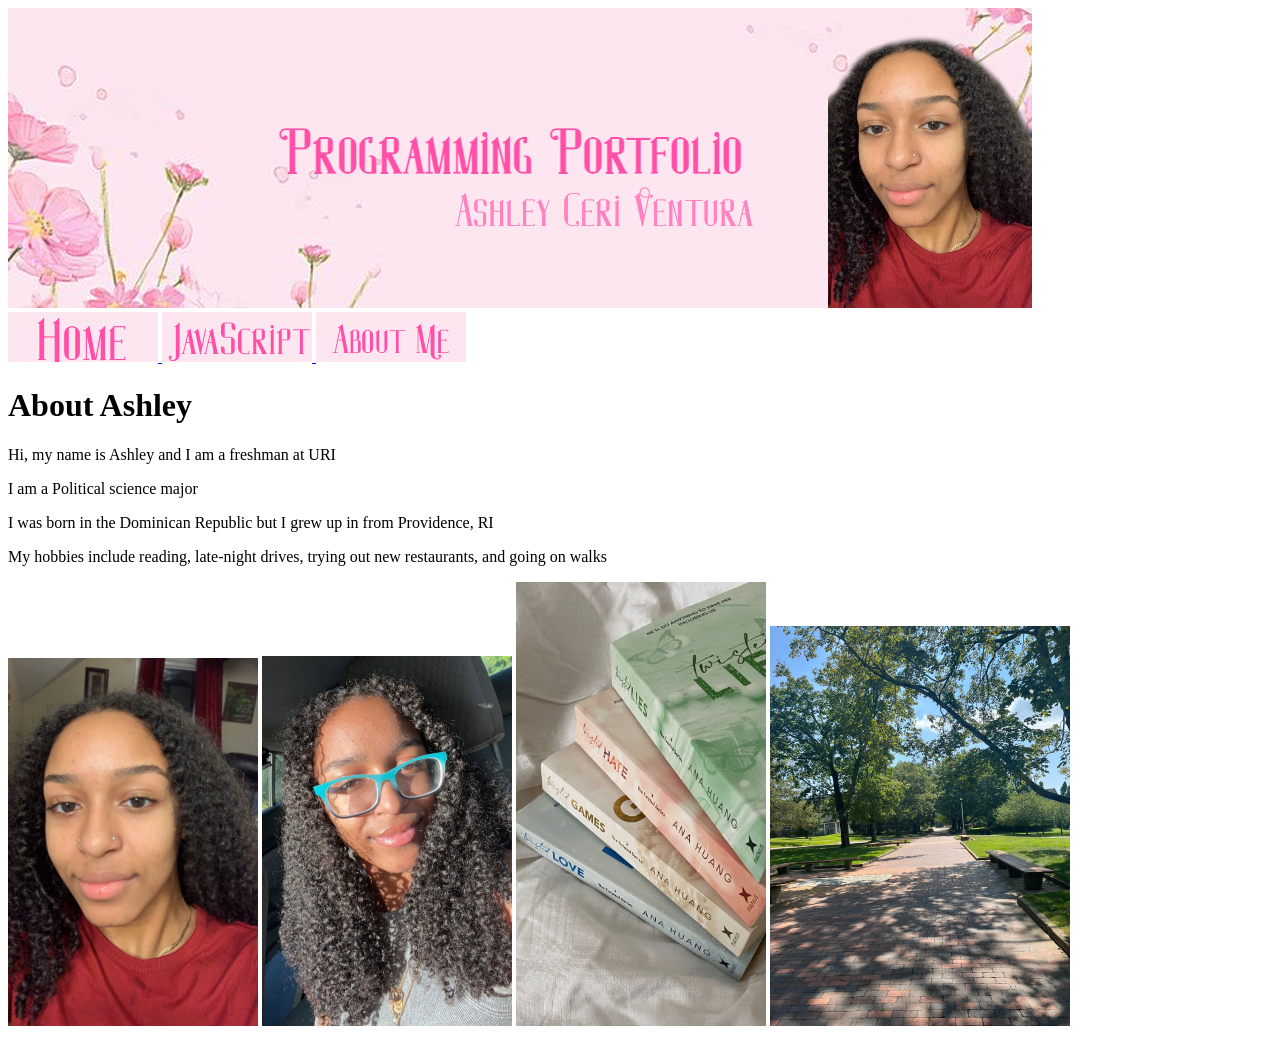
==== aboutme.html @ cd423d53 "Add files via upload" ====
<!DOCTYPE html>
<html lang="en">
<head>
    <meta charset="UTF-8">
    <meta name="viewport" content="width=device-width, initial-scale=1.0">
    <title>Ashley's website</title>
</head>
<body>
    <img src="Ceri_banner.jpg">
    <table width="800px"></table>
    <tr>
        <td align="center">
            <a href="index.html"> <img src="Ceri_home.jpg"> </a>
        </td>
        <td align="center">
            <a href="JavaScript.html"> <img src="Ceri_Javascript.jpg"> </a>
        </td>
        <td align="center">
            <a href="aboutme.html"> <img src="Ceri_aboutme.jpg"> </a>
        </td>
    <h1>About Ashley</h1>
    <p>Hi, my name is Ashley and I am a freshman at URI<br</p>
    <p> I am a Political science major<br</p>
    <p>I was born in the Dominican Republic but I grew up in from Providence, RI<br</p>
    <p>My hobbies include reading, late-night drives, trying out new restaurants, and going on walks</p>
    <img src="ceri.jpg" width="250">
    <img src="Myphoto.jpg" width="250">
    <img src="favbookser.jpeg" width="250">
    <img src="walk.JPG" width="300">
</body>
</html>
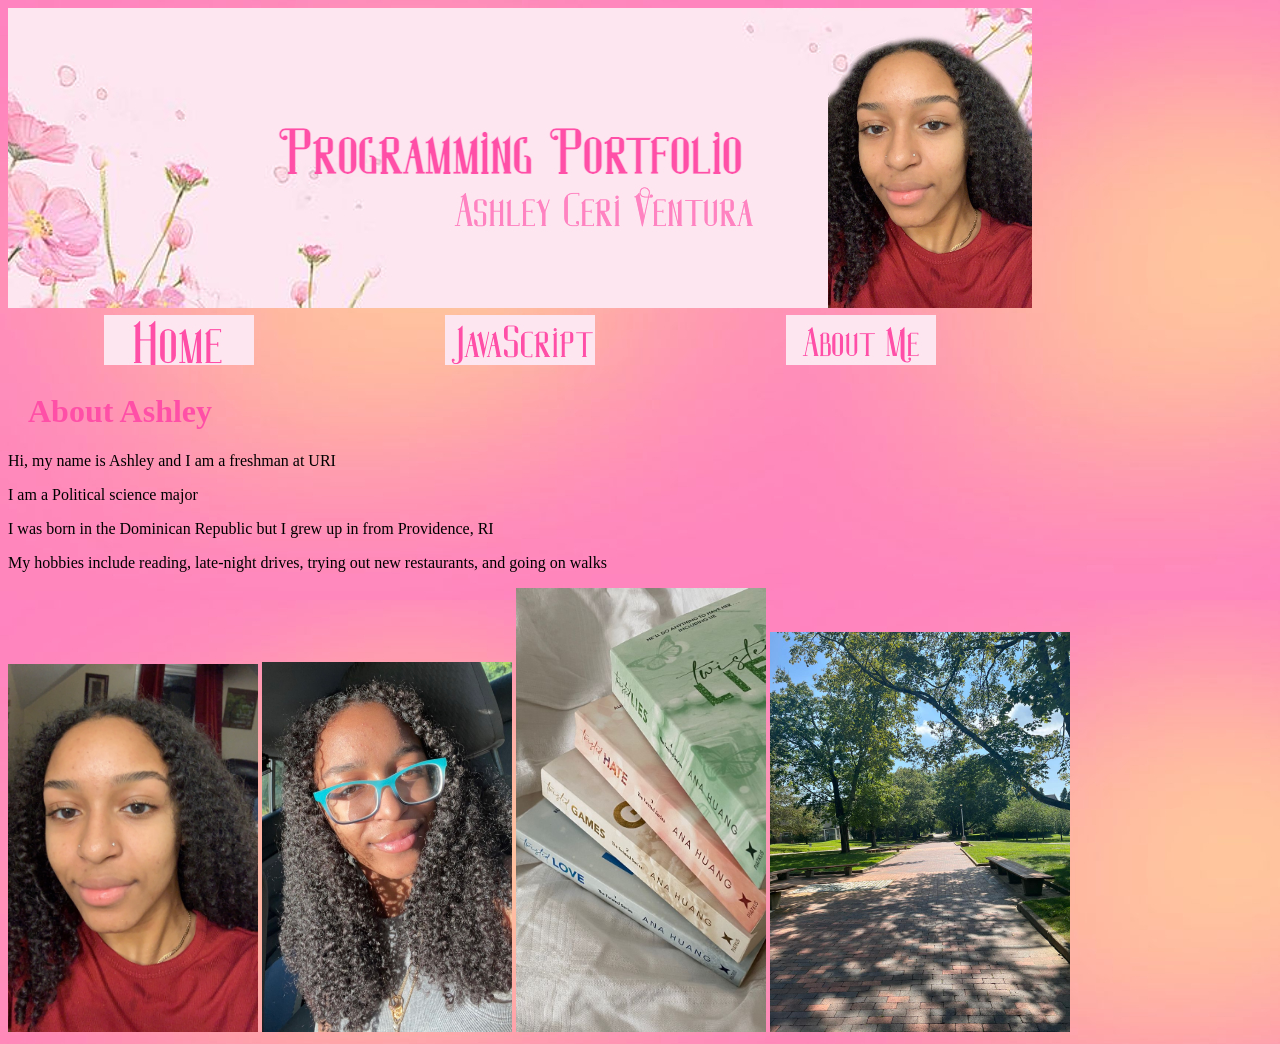
==== commit f2c808a8: "Add files via upload" ====
--- a/aboutme.html
+++ b/aboutme.html
@@ -4,10 +4,11 @@
     <meta charset="UTF-8">
     <meta name="viewport" content="width=device-width, initial-scale=1.0">
     <title>Ashley's website</title>
+    <link rel="stylesheet" href="mystyle.css">
 </head>
-<body>
+<body style="background-image: url('mybackground.jpg');">
     <img src="Ceri_banner.jpg">
-    <table width="800px"></table>
+    <table width="1024px">
     <tr>
         <td align="center">
             <a href="index.html"> <img src="Ceri_home.jpg"> </a>
@@ -18,6 +19,8 @@
         <td align="center">
             <a href="aboutme.html"> <img src="Ceri_aboutme.jpg"> </a>
         </td>
+    </tr>
+    </table>
     <h1>About Ashley</h1>
     <p>Hi, my name is Ashley and I am a freshman at URI<br</p>
     <p> I am a Political science major<br</p>
@@ -27,5 +30,6 @@
     <img src="Myphoto.jpg" width="250">
     <img src="favbookser.jpeg" width="250">
     <img src="walk.JPG" width="300">
+    
 </body>
 </html>
--- a/mystyle.css
+++ b/mystyle.css
@@ -0,0 +1,9 @@
+body {
+    background-color: #f9e6ef;
+  }
+  
+  h1 {
+    color: #ff4fa7;
+    margin-left: 20px;
+  }
+  
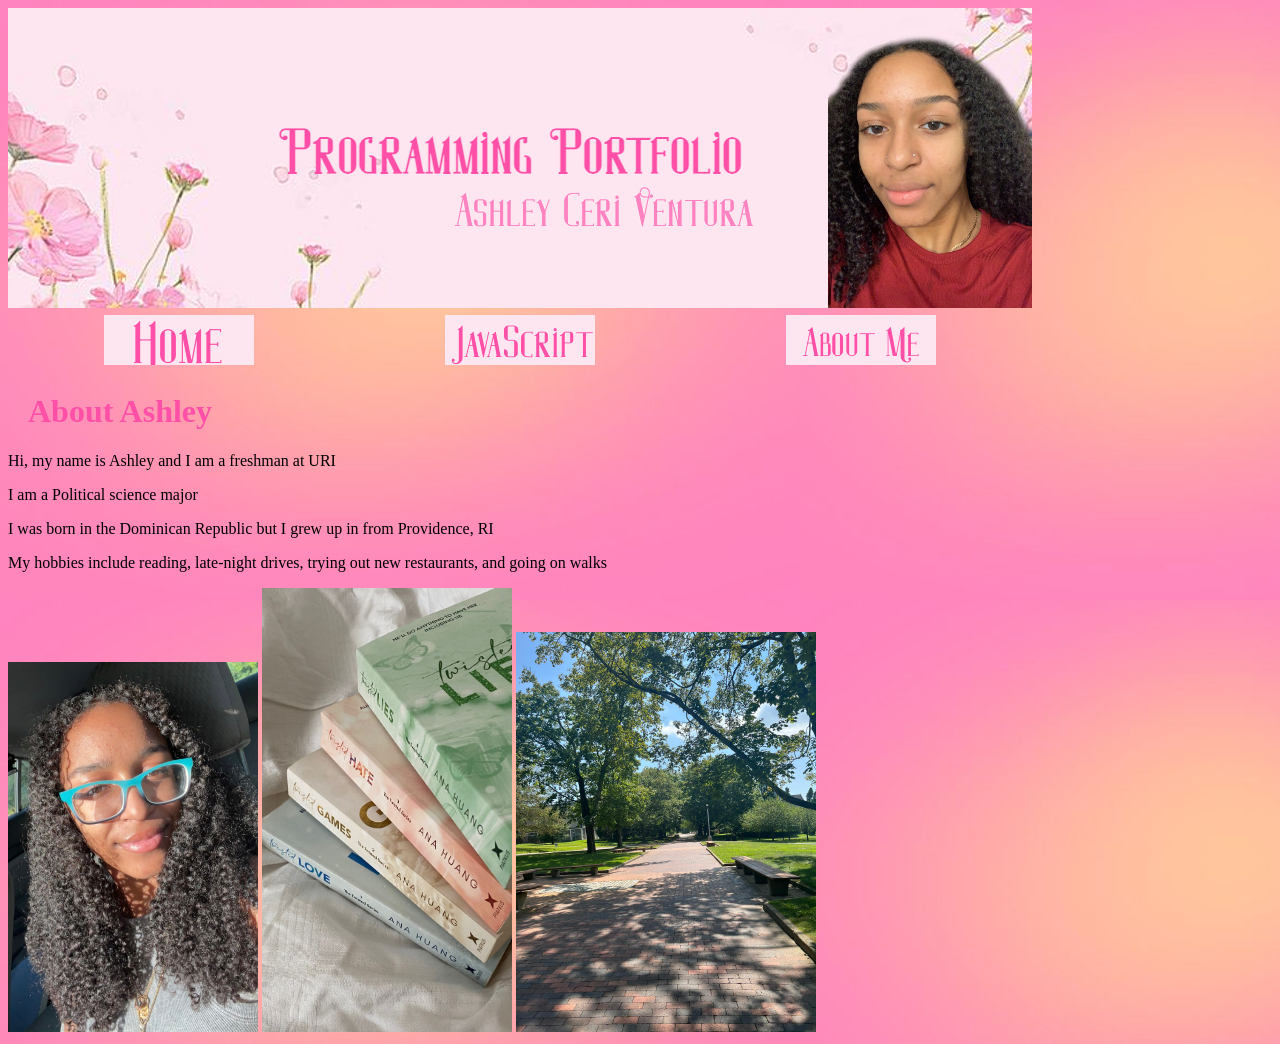
==== commit 0685175e: "Add files via upload" ====
--- a/aboutme.html
+++ b/aboutme.html
@@ -26,7 +26,7 @@
     <p> I am a Political science major<br</p>
     <p>I was born in the Dominican Republic but I grew up in from Providence, RI<br</p>
     <p>My hobbies include reading, late-night drives, trying out new restaurants, and going on walks</p>
-    <img src="ceri.jpg" width="250">
+
     <img src="Myphoto.jpg" width="250">
     <img src="favbookser.jpeg" width="250">
     <img src="walk.JPG" width="300">
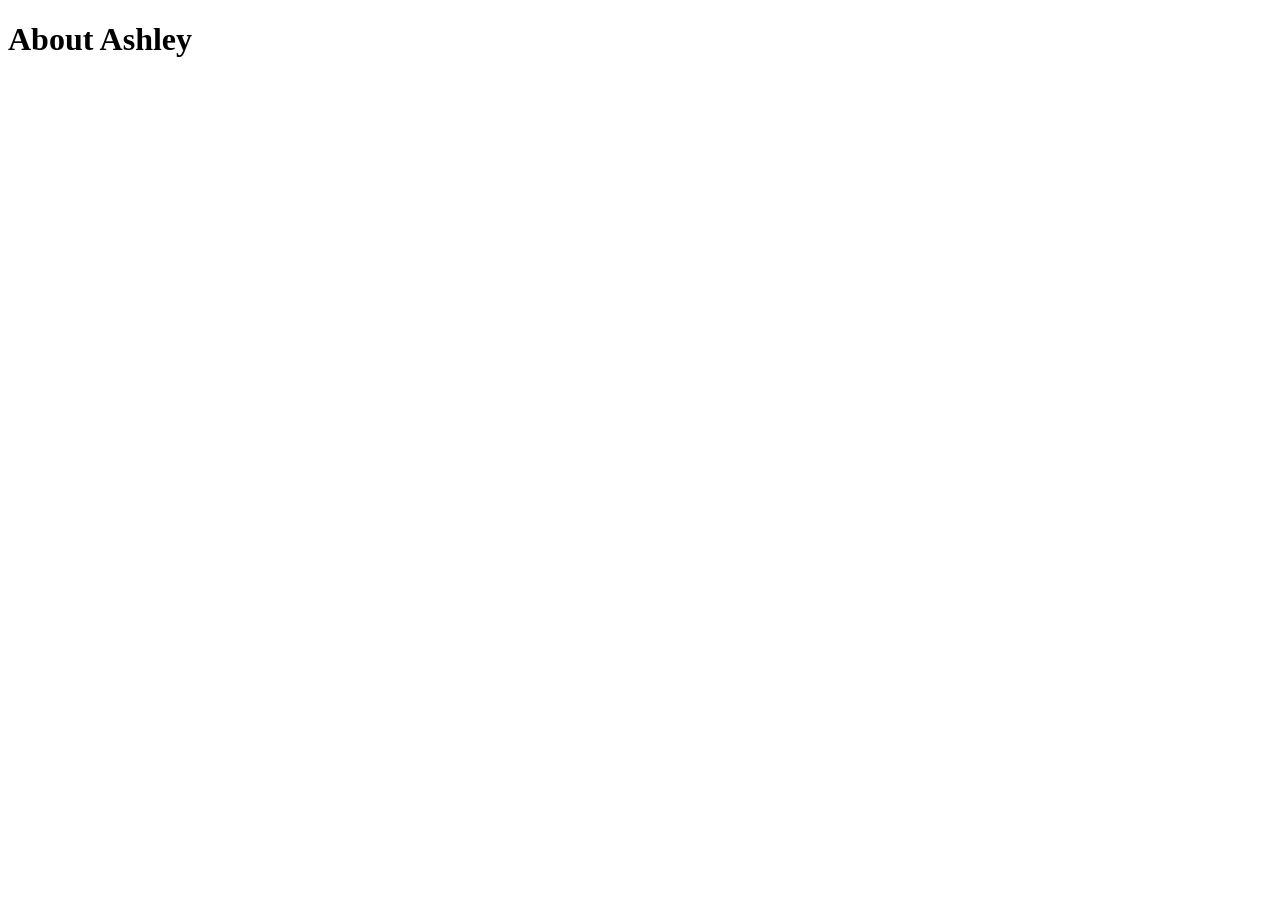
==== commit 9d26521a: "Add files via upload" ====
--- a/aboutme.html
+++ b/aboutme.html
@@ -3,33 +3,9 @@
 <head>
     <meta charset="UTF-8">
     <meta name="viewport" content="width=device-width, initial-scale=1.0">
-    <title>Ashley's website</title>
-    <link rel="stylesheet" href="mystyle.css">
+    <title>Document</title>
 </head>
-<body style="background-image: url('mybackground.jpg');">
-    <img src="Ceri_banner.jpg">
-    <table width="1024px">
-    <tr>
-        <td align="center">
-            <a href="index.html"> <img src="Ceri_home.jpg"> </a>
-        </td>
-        <td align="center">
-            <a href="JavaScript.html"> <img src="Ceri_Javascript.jpg"> </a>
-        </td>
-        <td align="center">
-            <a href="aboutme.html"> <img src="Ceri_aboutme.jpg"> </a>
-        </td>
-    </tr>
-    </table>
+<body>
     <h1>About Ashley</h1>
-    <p>Hi, my name is Ashley and I am a freshman at URI<br</p>
-    <p> I am a Political science major<br</p>
-    <p>I was born in the Dominican Republic but I grew up in from Providence, RI<br</p>
-    <p>My hobbies include reading, late-night drives, trying out new restaurants, and going on walks</p>
-
-    <img src="Myphoto.jpg" width="250">
-    <img src="favbookser.jpeg" width="250">
-    <img src="walk.JPG" width="300">
-    
 </body>
 </html>
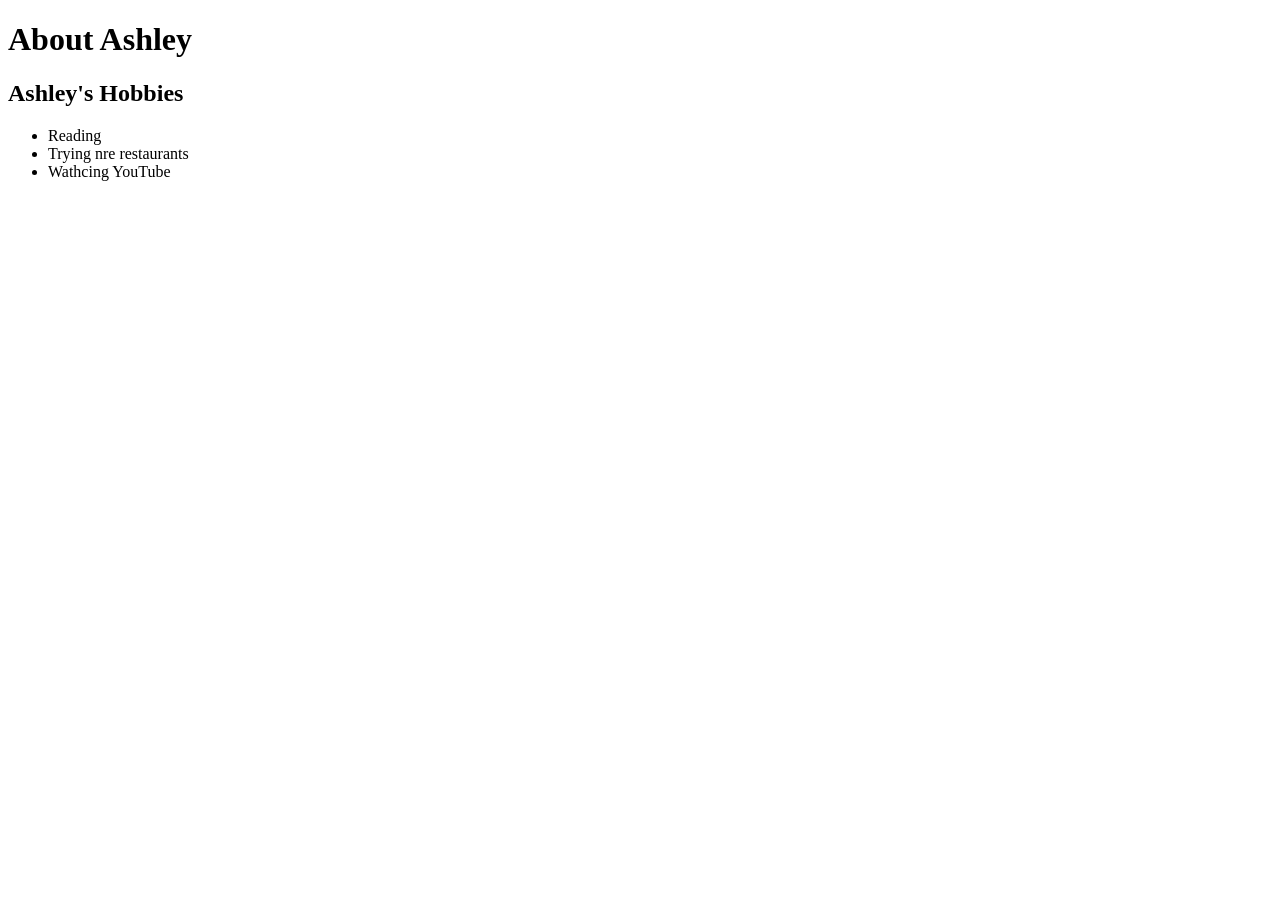
==== commit b689d1ae: "Add files via upload" ====
--- a/aboutme.html
+++ b/aboutme.html
@@ -7,5 +7,11 @@
 </head>
 <body>
     <h1>About Ashley</h1>
+    <h2>Ashley's Hobbies</h2>
+    <ul>
+        <li>Reading</li>
+        <li>Trying nre restaurants</li>
+        <li>Wathcing YouTube</li>
+    </ul>
 </body>
 </html>
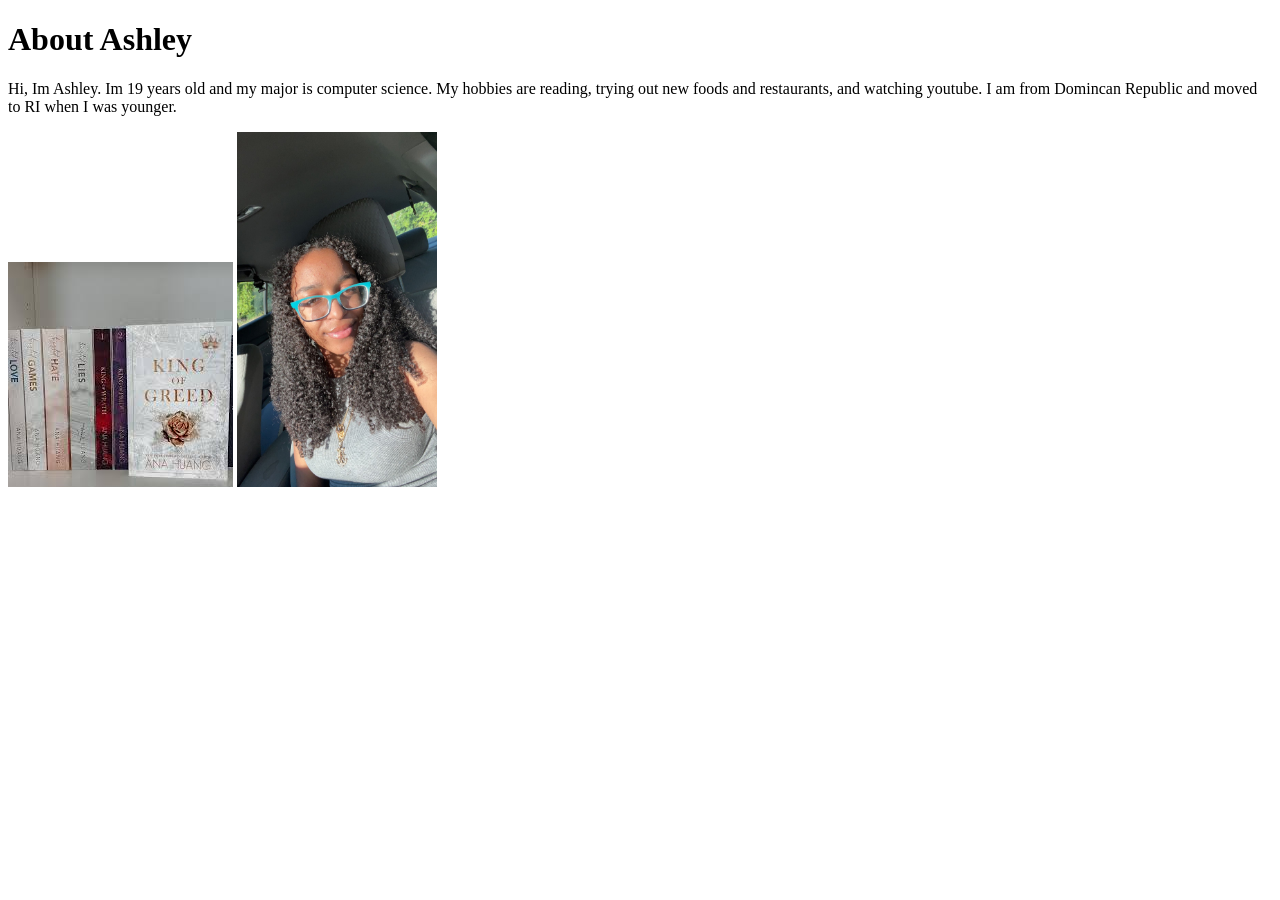
==== commit 8eb52b99: "Add files via upload" ====
--- a/aboutme.html
+++ b/aboutme.html
@@ -7,11 +7,8 @@
 </head>
 <body>
     <h1>About Ashley</h1>
-    <h2>Ashley's Hobbies</h2>
-    <ul>
-        <li>Reading</li>
-        <li>Trying nre restaurants</li>
-        <li>Wathcing YouTube</li>
-    </ul>
+    <p>Hi, Im Ashley. Im 19 years old and my major is computer science. My hobbies are reading, trying out new foods and restaurants, and watching youtube.  I am from Domincan Republic and moved to RI when I was younger. </p>
+    <img src="Books.jpeg" alt="">
+    <img src="Ceri_img.JPG" alt="" width="200">
 </body>
 </html>
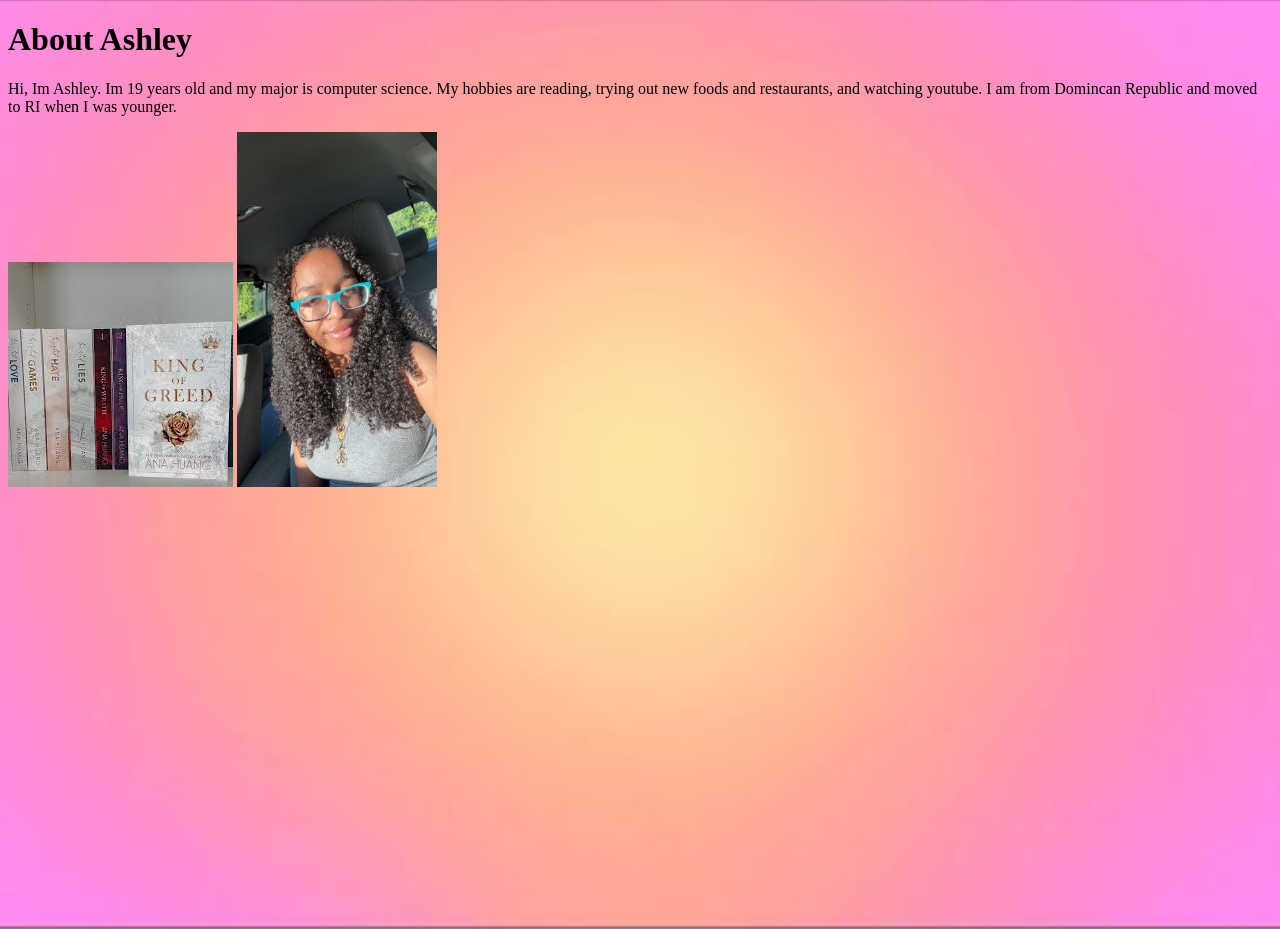
==== commit 48507bcc: "Add files via upload" ====
--- a/aboutme.html
+++ b/aboutme.html
@@ -4,6 +4,14 @@
     <meta charset="UTF-8">
     <meta name="viewport" content="width=device-width, initial-scale=1.0">
     <title>Document</title>
+    <style>
+        body{
+            background-image: url(BackgroundW.jpeg);
+            height: 100vh;
+            background-size: cover;
+            background-position: center;
+        }
+    </style>
 </head>
 <body>
     <h1>About Ashley</h1>
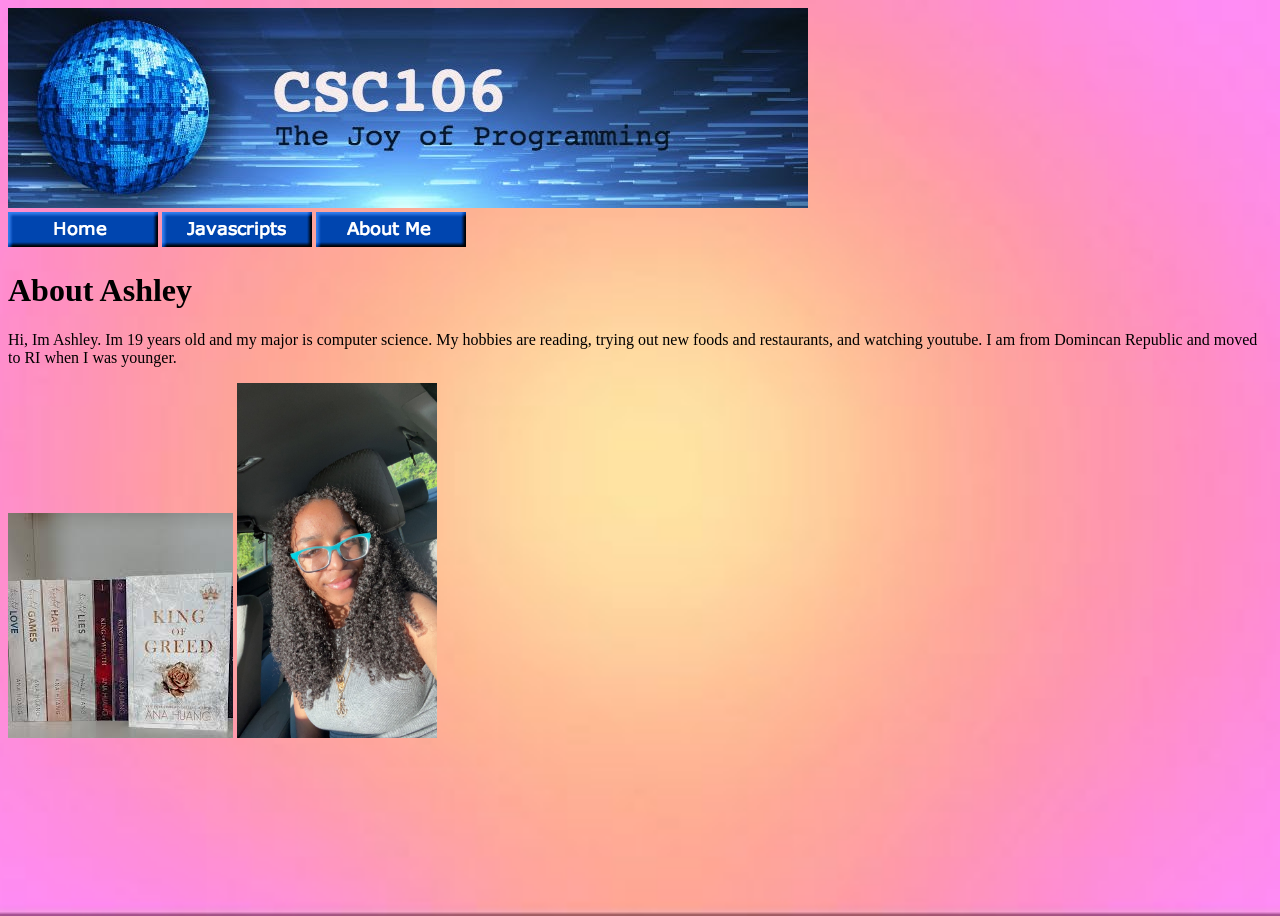
==== commit ca4c68db: "Add files via upload" ====
--- a/aboutme.html
+++ b/aboutme.html
@@ -14,6 +14,10 @@
     </style>
 </head>
 <body>
+    <img src="CSCBanner.jpg"> <br>
+    <a href="index.html"><img src="HomeButton.png" alt=""></a> 
+     <a href="javascript.html"><img src="JavaScriptButton.png" alt=""></a>
+     <a href="aboutme.html"><img src="AboutMeButton.png" alt=""></a>
     <h1>About Ashley</h1>
     <p>Hi, Im Ashley. Im 19 years old and my major is computer science. My hobbies are reading, trying out new foods and restaurants, and watching youtube.  I am from Domincan Republic and moved to RI when I was younger. </p>
     <img src="Books.jpeg" alt="">
